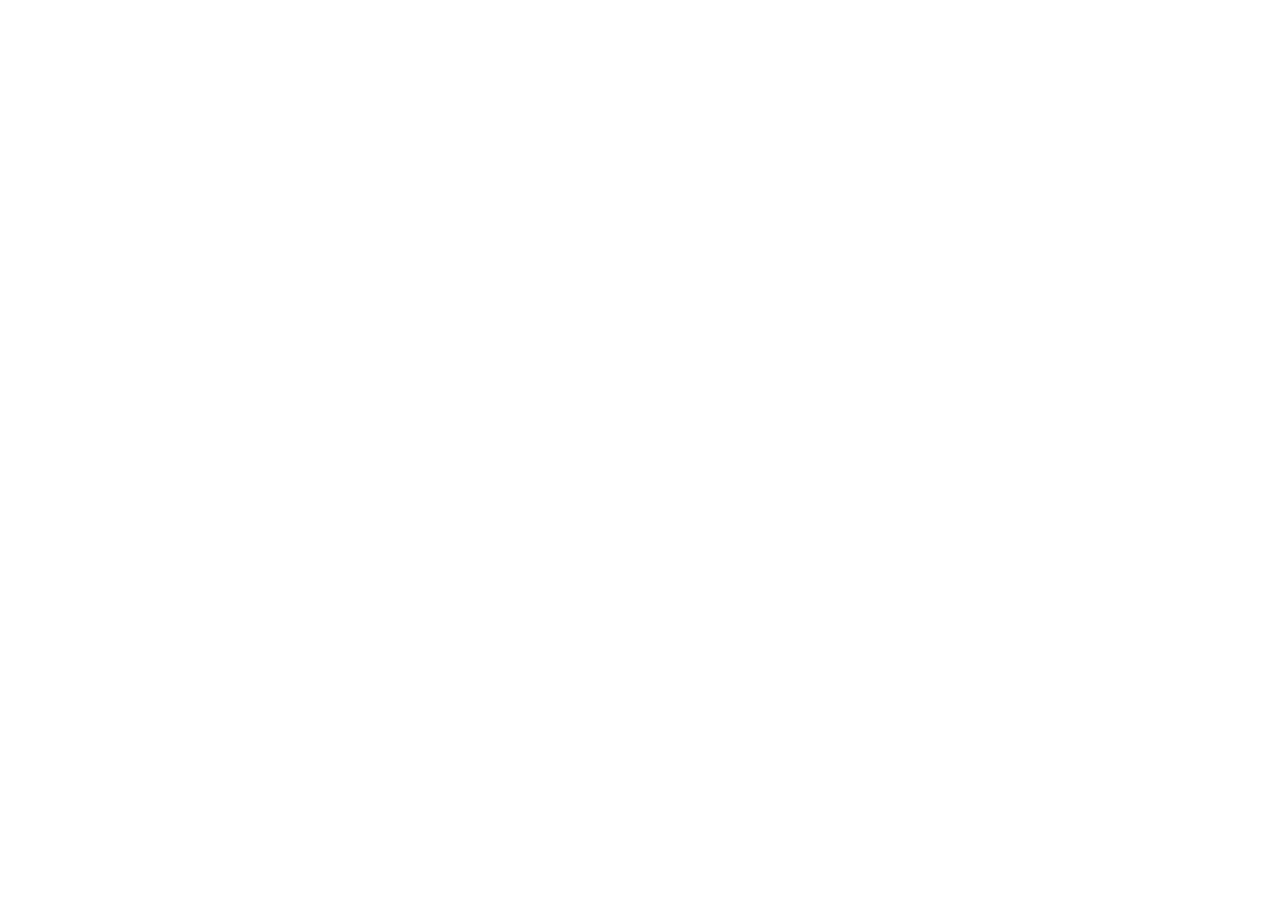
==== filmes.html @ a86b05f9 "Atualização do projeto AV1 2º bimestre" ====
<!DOCTYPE html>
<html lang="en">
<head>
    <meta charset="UTF-8">
    <meta name="viewport" content="width=device-width, initial-scale=1.0">
    <title>filmes queridinhos</title>
</head>
<body>
    
</body>
</html>
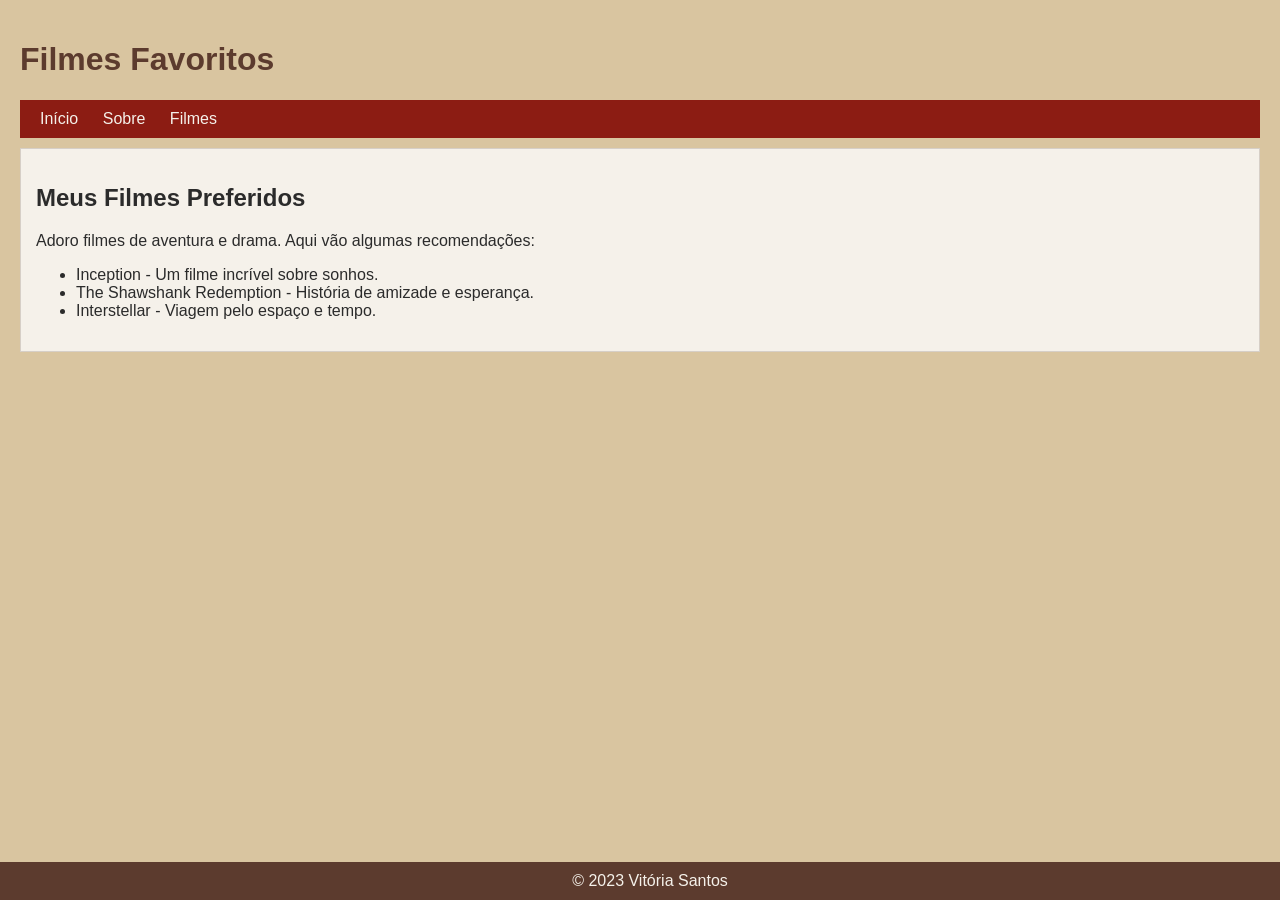
==== commit 29731e2a: "Update project files" ====
--- a/filmes.html
+++ b/filmes.html
@@ -1,11 +1,26 @@
 <!DOCTYPE html>
-<html lang="en">
+<html lang="pt-br">
 <head>
     <meta charset="UTF-8">
-    <meta name="viewport" content="width=device-width, initial-scale=1.0">
-    <title>filmes queridinhos</title>
+    <title>Filmes</title>
+    <link rel="stylesheet" href="style.css">
 </head>
 <body>
-    
+    <h1>Filmes Favoritos</h1>
+    <nav>
+        <a href="index.html">Início</a>
+        <a href="sobre.html">Sobre</a>
+        <a href="filmes.html">Filmes</a>
+    </nav>
+    <section>
+        <h2>Meus Filmes Preferidos</h2>
+        <p>Adoro filmes de aventura e drama. Aqui vão algumas recomendações:</p>
+        <ul>
+            <li>Inception - Um filme incrível sobre sonhos.</li>
+            <li>The Shawshank Redemption - História de amizade e esperança.</li>
+            <li>Interstellar - Viagem pelo espaço e tempo.</li>
+        </ul>
+    </section>
+    <footer>&copy; 2023 Vitória Santos</footer>
 </body>
 </html>
--- a/style.css
+++ b/style.css
@@ -0,0 +1,40 @@
+body {
+    font-family: Arial, sans-serif;
+    background-color: #D9C5A0;
+    color: #2B2B2B;
+    margin: 0;
+    padding: 20px;
+}
+
+h1 {
+    color: #5C3B2E;
+}
+
+nav {
+    background-color: #8C1C13;
+    padding: 10px;
+}
+
+nav a {
+    color: #F5F1EA;
+    margin: 0 10px;
+    text-decoration: none;
+}
+
+section {
+    background-color: #F5F1EA;
+    padding: 15px;
+    margin: 10px 0;
+    border: 1px solid #D6CFC7;
+}
+
+footer {
+   position: absolute;
+    padding: 10px;
+    background-color: #5C3B2E;
+    color: #F5F1EA;
+    bottom: 0;
+    left: 0;
+    width: 100%;
+    text-align: center;
+}
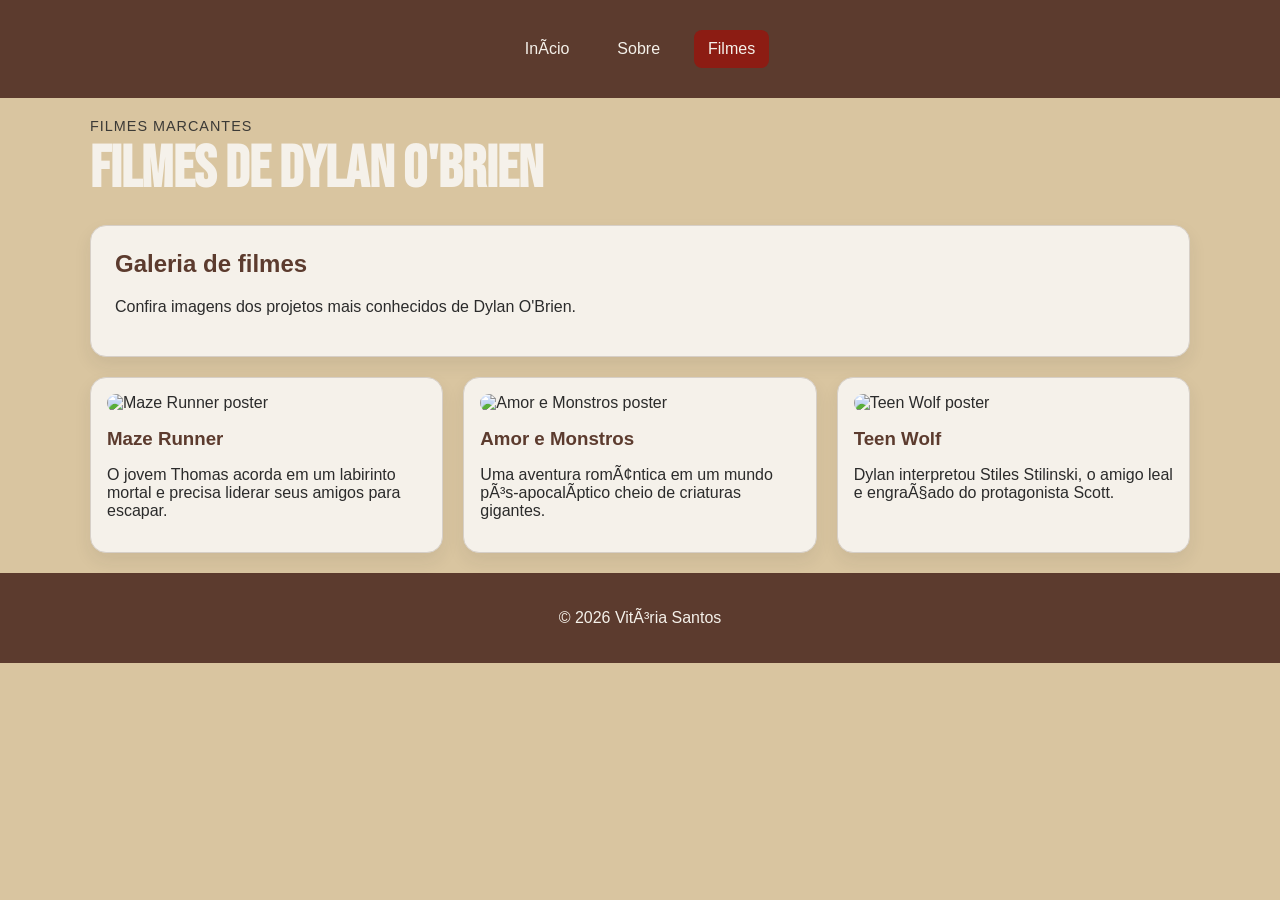
==== commit 2fbdd553: "atualização da AV1" ====
--- a/filmes.html
+++ b/filmes.html
@@ -1,26 +1,51 @@
-<!DOCTYPE html>
+﻿<!DOCTYPE html>
 <html lang="pt-br">
 <head>
     <meta charset="UTF-8">
-    <title>Filmes</title>
+    <title>Filmes de Dylan O'Brien</title>
     <link rel="stylesheet" href="style.css">
 </head>
 <body>
-    <h1>Filmes Favoritos</h1>
-    <nav>
-        <a href="index.html">Início</a>
-        <a href="sobre.html">Sobre</a>
-        <a href="filmes.html">Filmes</a>
-    </nav>
-    <section>
-        <h2>Meus Filmes Preferidos</h2>
-        <p>Adoro filmes de aventura e drama. Aqui vão algumas recomendações:</p>
-        <ul>
-            <li>Inception - Um filme incrível sobre sonhos.</li>
-            <li>The Shawshank Redemption - História de amizade e esperança.</li>
-            <li>Interstellar - Viagem pelo espaço e tempo.</li>
-        </ul>
-    </section>
-    <footer>&copy; 2023 Vitória Santos</footer>
+    <header>
+        <div class="container cabecalho">
+            <nav>
+                <a href="index.html">InÃ­cio</a>
+                <a href="sobre.html">Sobre</a>
+                <a href="filmes.html" class="ativo">Filmes</a>
+            </nav>
+        </div>
+    </header>
+    <main class="container">
+        <div class="texto-principal">
+                <p class="subtitulo">Filmes marcantes</p>
+                <h1>Filmes de Dylan O'Brien</h1>
+            </div>
+        <section class="cartao-destaque">
+            <h2>Galeria de filmes</h2>
+            <p>Confira imagens dos projetos mais conhecidos de Dylan O'Brien.</p>
+        </section>
+        <section class="galeria">
+            <div class="cartao-filme">
+                <img src="https://m.media-amazon.com/images/I/81I-2yK-8TL._AC_SL1500_.jpg" alt="Maze Runner poster">
+                <h3>Maze Runner</h3>
+                <p>O jovem Thomas acorda em um labirinto mortal e precisa liderar seus amigos para escapar.</p>
+            </div>
+            <div class="cartao-filme">
+                <img src="https://m.media-amazon.com/images/I/91z-KcL1P9L._AC_SL1500_.jpg" alt="Amor e Monstros poster">
+                <h3>Amor e Monstros</h3>
+                <p>Uma aventura romÃ¢ntica em um mundo pÃ³s-apocalÃ­ptico cheio de criaturas gigantes.</p>
+            </div>
+            <div class="cartao-filme">
+                <img src="https://m.media-amazon.com/images/I/51DoYH8lUYJL.jpg" alt="Teen Wolf poster">
+                <h3>Teen Wolf</h3>
+                <p>Dylan interpretou Stiles Stilinski, o amigo leal e engraÃ§ado do protagonista Scott.</p>
+            </div>
+        </section>
+    </main>
+    <footer>
+        <p>&copy; 2026 VitÃ³ria Santos</p>
+    </footer>
 </body>
-</html>+</html>
+
+
--- a/style.css
+++ b/style.css
@@ -1,40 +1,191 @@
+﻿@import url('https://fonts.googleapis.com/css2?family=Bebas+Neue&display=swap');
+
 body {
     font-family: Arial, sans-serif;
     background-color: #D9C5A0;
     color: #2B2B2B;
     margin: 0;
+    padding: 0;
+}
+
+.container {
+    max-width: 1100px;
+    margin: 0 auto;
     padding: 20px;
 }
 
-h1 {
-    color: #5C3B2E;
+header {
+    background-color: #5C3B2E;
+    color: #F5F1EA;
+    padding: 10px 0;
 }
 
-nav {
-    background-color: #8C1C13;
-    padding: 10px;
+.cabecalho {
+    display: flex;
+    flex-direction: column;
+    align-items: center;
+    justify-content: center;
+    gap: 18px;
+    text-align: center;
+}
+
+.texto-principal h1 {
+    font-family: 'Bebas Neue', cursive;
+    font-size: 59px;
+    margin: 0;
+    color: #F5F1EA;
+}
+.texto-principal .subtitulo {
+    margin: 0;
+}
+
+.subtitulo {
+    text-transform: uppercase;
+    letter-spacing: 1px;
+    opacity: 0.9;
+    font-size: 0.9rem;
+}
+
+.cabecalho nav {
+    display: flex;
+    gap: 20px;
+    flex-wrap: wrap;
 }
 
 nav a {
     color: #F5F1EA;
-    margin: 0 10px;
     text-decoration: none;
+    padding: 10px 14px;
+    border-radius: 8px;
+    transition: background-color 0.3s ease;
 }
 
-section {
+nav a:hover,
+nav a.ativo {
+    background-color: #8C1C13;
+}
+
+main {
+    padding-bottom: 50px;
+}
+
+.cartao-destaque,
+.secao-video {
     background-color: #F5F1EA;
-    padding: 15px;
+    padding: 24px;
+    margin: 20px 0;
+    border-radius: 16px;
+    border: 1px solid #D6CFC7;
+    box-shadow: 0 8px 18px rgba(43, 43, 43, 0.08);
+}
+
+.cartao-destaque h2,
+.secao-video h2 {
+    color: #5C3B2E;
+    margin-top: 0;
+}
+
+.cartao-destaque ul {
+    margin: 0;
+    padding-left: 20px;
+}
+
+.cartao-destaque ul li {
     margin: 10px 0;
+}
+
+.grade-estatisticas {
+    display: grid;
+    grid-template-columns: repeat(auto-fit, minmax(180px, 1fr));
+    gap: 16px;
+    margin-top: 18px;
+}
+
+.grade-estatisticas div {
+    background-color: #D9C5A0;
+    padding: 16px;
+    border-radius: 12px;
+    border: 1px solid #cbc0b7;
+    text-align: center;
+}
+
+.grade-estatisticas strong {
+    display: block;
+    font-size: 1.4rem;
+    color: #8C1C13;
+    margin-bottom: 8px;
+}
+
+.secao-video {
+    display: block;
+}
+
+.texto-video p {
+    margin-top: 12px;
+    line-height: 1.6;
+}
+
+.caixa-video {
+    width: 100%;
+    border-radius: 16px;
+    overflow: hidden;
+    background-color: #2B2B2B;
+}
+
+.caixa-video video {
+    width: 100%;
+    height: auto;
+    display: block;
+    border: 0;
+}
+
+.galeria {
+    display: grid;
+    grid-template-columns: repeat(auto-fit, minmax(260px, 1fr));
+    gap: 20px;
+    margin-top: 20px;
+}
+
+.cartao-filme {
+    background-color: #F5F1EA;
+    border-radius: 16px;
+    padding: 16px;
     border: 1px solid #D6CFC7;
+    box-shadow: 0 8px 18px rgba(43, 43, 43, 0.08);
+}
+
+.cartao-filme img {
+    width: 100%;
+    border-radius: 12px;
+    display: block;
+}
+
+.cartao-filme h3 {
+    margin: 16px 0 8px;
+    color: #5C3B2E;
 }
 
 footer {
-   position: absolute;
-    padding: 10px;
     background-color: #5C3B2E;
     color: #F5F1EA;
-    bottom: 0;
-    left: 0;
-    width: 100%;
+    padding: 20px 0;
     text-align: center;
-}+}
+
+@media (max-width: 760px) {
+    .cabecalho,
+    .secao-video {
+        grid-template-columns: 1fr;
+    }
+
+    .cabecalho {
+        text-align: center;
+    }
+
+    nav {
+        justify-content: center;
+    }
+}
+
+
+
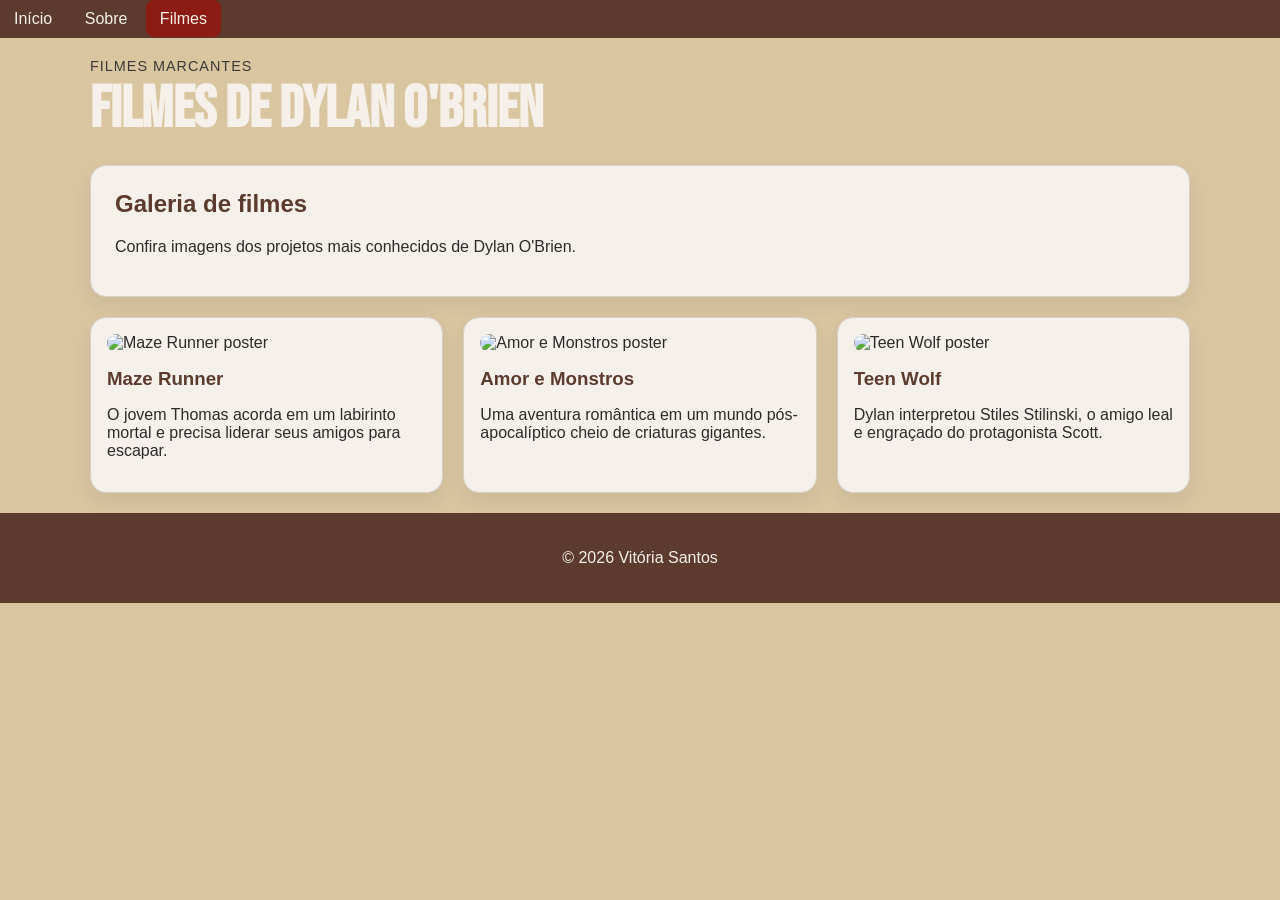
==== commit 1f1ca0f4: "update AV1" ====
--- a/filmes.html
+++ b/filmes.html
@@ -1,51 +1,65 @@
-﻿<!DOCTYPE html>
+﻿<!doctype html>
 <html lang="pt-br">
-<head>
-    <meta charset="UTF-8">
+  <head>
+    <meta charset="UTF-8" />
     <title>Filmes de Dylan O'Brien</title>
-    <link rel="stylesheet" href="style.css">
-</head>
-<body>
+    <link rel="stylesheet" href="style.css" />
+  </head>
+  <body>
     <header>
-        <div class="container cabecalho">
-            <nav>
-                <a href="index.html">InÃ­cio</a>
-                <a href="sobre.html">Sobre</a>
-                <a href="filmes.html" class="ativo">Filmes</a>
-            </nav>
-        </div>
+      <nav>
+        <a href="index.html">Início</a>
+        <a href="sobre.html">Sobre</a>
+        <a href="filmes.html" class="ativo">Filmes</a>
+      </nav>
     </header>
     <main class="container">
-        <div class="texto-principal">
-                <p class="subtitulo">Filmes marcantes</p>
-                <h1>Filmes de Dylan O'Brien</h1>
-            </div>
-        <section class="cartao-destaque">
-            <h2>Galeria de filmes</h2>
-            <p>Confira imagens dos projetos mais conhecidos de Dylan O'Brien.</p>
-        </section>
-        <section class="galeria">
-            <div class="cartao-filme">
-                <img src="https://m.media-amazon.com/images/I/81I-2yK-8TL._AC_SL1500_.jpg" alt="Maze Runner poster">
-                <h3>Maze Runner</h3>
-                <p>O jovem Thomas acorda em um labirinto mortal e precisa liderar seus amigos para escapar.</p>
-            </div>
-            <div class="cartao-filme">
-                <img src="https://m.media-amazon.com/images/I/91z-KcL1P9L._AC_SL1500_.jpg" alt="Amor e Monstros poster">
-                <h3>Amor e Monstros</h3>
-                <p>Uma aventura romÃ¢ntica em um mundo pÃ³s-apocalÃ­ptico cheio de criaturas gigantes.</p>
-            </div>
-            <div class="cartao-filme">
-                <img src="https://m.media-amazon.com/images/I/51DoYH8lUYJL.jpg" alt="Teen Wolf poster">
-                <h3>Teen Wolf</h3>
-                <p>Dylan interpretou Stiles Stilinski, o amigo leal e engraÃ§ado do protagonista Scott.</p>
-            </div>
-        </section>
+      <div class="texto-principal">
+        <p class="subtitulo">Filmes marcantes</p>
+        <h1>Filmes de Dylan O'Brien</h1>
+      </div>
+      <section class="cartao-destaque">
+        <h2>Galeria de filmes</h2>
+        <p>Confira imagens dos projetos mais conhecidos de Dylan O'Brien.</p>
+      </section>
+      <section class="galeria">
+        <div class="cartao-filme">
+          <img
+            src="https://static.wikia.nocookie.net/mazerunner/images/8/85/Insidethemazerunner_cover.jpg/revision/latest/thumbnail/width/360/height/450?cb=20140626232426"
+            alt="Maze Runner poster"
+          />
+          <h3>Maze Runner</h3>
+          <p>
+            O jovem Thomas acorda em um labirinto mortal e precisa liderar seus
+            amigos para escapar.
+          </p>
+        </div>
+        <div class="cartao-filme">
+          <img
+            src="https://br.web.img3.acsta.net/c_310_420/pictures/20/10/01/10/37/5061463.jpg"
+            alt="Amor e Monstros poster"
+          />
+          <h3>Amor e Monstros</h3>
+          <p>
+            Uma aventura romântica em um mundo pós-apocalíptico cheio de
+            criaturas gigantes.
+          </p>
+        </div>
+        <div class="cartao-filme">
+          <img
+            src="https://woomagazine.com.br/wp-content/uploads/2024/03/116920160405-uau-posters-seriados-serie-teen-wolf-4-jpg.webp"
+            alt="Teen Wolf poster"
+          />
+          <h3>Teen Wolf</h3>
+          <p>
+            Dylan interpretou Stiles Stilinski, o amigo leal e engraçado do
+            protagonista Scott.
+          </p>
+        </div>
+      </section>
     </main>
     <footer>
-        <p>&copy; 2026 VitÃ³ria Santos</p>
+      <p>&copy; 2026 Vitória Santos</p>
     </footer>
-</body>
+  </body>
 </html>
-
-
--- a/style.css
+++ b/style.css
@@ -1,191 +1,173 @@
-﻿@import url('https://fonts.googleapis.com/css2?family=Bebas+Neue&display=swap');
+@import url("https://fonts.googleapis.com/css2?family=Bebas+Neue&display=swap");
 
 body {
-    font-family: Arial, sans-serif;
-    background-color: #D9C5A0;
-    color: #2B2B2B;
-    margin: 0;
-    padding: 0;
+  font-family: Arial, sans-serif;
+  background-color: #d9c5a0;
+  color: #2b2b2b;
+  margin: 0;
+  padding: 0;
 }
 
 .container {
-    max-width: 1100px;
-    margin: 0 auto;
-    padding: 20px;
+  max-width: 1100px;
+  margin: 0 auto;
+  padding: 20px;
 }
 
 header {
-    background-color: #5C3B2E;
-    color: #F5F1EA;
-    padding: 10px 0;
+  background-color: #5c3b2e;
+  color: #f5f1ea;
+  padding: 10px 0;
 }
 
 .cabecalho {
-    display: flex;
-    flex-direction: column;
-    align-items: center;
-    justify-content: center;
-    gap: 18px;
-    text-align: center;
+  display: flex;
+  flex-direction: column;
+  align-items: center;
+  justify-content: center;
+  gap: 18px;
+  text-align: center;
 }
 
 .texto-principal h1 {
-    font-family: 'Bebas Neue', cursive;
-    font-size: 59px;
-    margin: 0;
-    color: #F5F1EA;
+  font-family: "Bebas Neue", cursive;
+  font-size: 59px;
+  margin: 0;
+  color: #f5f1ea;
 }
 .texto-principal .subtitulo {
-    margin: 0;
+  margin: 0;
 }
 
 .subtitulo {
-    text-transform: uppercase;
-    letter-spacing: 1px;
-    opacity: 0.9;
-    font-size: 0.9rem;
+  text-transform: uppercase;
+  letter-spacing: 1px;
+  opacity: 0.9;
+  font-size: 0.9rem;
 }
 
 .cabecalho nav {
-    display: flex;
-    gap: 20px;
-    flex-wrap: wrap;
+  display: flex;
+  gap: 20px;
+  flex-wrap: wrap;
 }
 
 nav a {
-    color: #F5F1EA;
-    text-decoration: none;
-    padding: 10px 14px;
-    border-radius: 8px;
-    transition: background-color 0.3s ease;
+  color: #f5f1ea;
+  text-decoration: none;
+  padding: 10px 14px;
+  border-radius: 8px;
+  transition: background-color 0.3s ease;
 }
 
 nav a:hover,
 nav a.ativo {
-    background-color: #8C1C13;
+  background-color: #8c1c13;
 }
 
 main {
-    padding-bottom: 50px;
+  padding-bottom: 50px;
 }
 
 .cartao-destaque,
 .secao-video {
-    background-color: #F5F1EA;
-    padding: 24px;
-    margin: 20px 0;
-    border-radius: 16px;
-    border: 1px solid #D6CFC7;
-    box-shadow: 0 8px 18px rgba(43, 43, 43, 0.08);
+  background-color: #f5f1ea;
+  padding: 24px;
+  margin: 20px 0;
+  border-radius: 16px;
+  border: 1px solid #d6cfc7;
+  box-shadow: 0 8px 18px rgba(43, 43, 43, 0.08);
 }
 
 .cartao-destaque h2,
 .secao-video h2 {
-    color: #5C3B2E;
-    margin-top: 0;
+  color: #5c3b2e;
+  margin-top: 0;
 }
 
 .cartao-destaque ul {
-    margin: 0;
-    padding-left: 20px;
+  margin: 0;
+  padding-left: 20px;
 }
 
 .cartao-destaque ul li {
-    margin: 10px 0;
+  margin: 10px 0;
 }
 
 .grade-estatisticas {
-    display: grid;
-    grid-template-columns: repeat(auto-fit, minmax(180px, 1fr));
-    gap: 16px;
-    margin-top: 18px;
+  display: grid;
+  grid-template-columns: repeat(auto-fit, minmax(180px, 1fr));
+  gap: 16px;
+  margin-top: 18px;
 }
 
 .grade-estatisticas div {
-    background-color: #D9C5A0;
-    padding: 16px;
-    border-radius: 12px;
-    border: 1px solid #cbc0b7;
-    text-align: center;
+  background-color: #d9c5a0;
+  padding: 16px;
+  border-radius: 12px;
+  border: 1px solid #cbc0b7;
+  text-align: center;
 }
 
 .grade-estatisticas strong {
-    display: block;
-    font-size: 1.4rem;
-    color: #8C1C13;
-    margin-bottom: 8px;
+  display: block;
+  font-size: 1.4rem;
+  color: #8c1c13;
+  margin-bottom: 8px;
 }
 
 .secao-video {
-    display: block;
+  display: block;
 }
 
 .texto-video p {
-    margin-top: 12px;
-    line-height: 1.6;
+  margin-top: 12px;
+  line-height: 1.6;
 }
 
 .caixa-video {
-    width: 100%;
-    border-radius: 16px;
-    overflow: hidden;
-    background-color: #2B2B2B;
+  width: 100%;
+  border-radius: 16px;
+  overflow: hidden;
+  background-color: #2b2b2b;
 }
 
 .caixa-video video {
-    width: 100%;
-    height: auto;
-    display: block;
-    border: 0;
+  width: 100%;
+  height: auto;
+  display: block;
+  border: 0;
 }
 
 .galeria {
-    display: grid;
-    grid-template-columns: repeat(auto-fit, minmax(260px, 1fr));
-    gap: 20px;
-    margin-top: 20px;
+  display: grid;
+  grid-template-columns: repeat(auto-fit, minmax(260px, 1fr));
+  gap: 20px;
+  margin-top: 20px;
 }
 
 .cartao-filme {
-    background-color: #F5F1EA;
-    border-radius: 16px;
-    padding: 16px;
-    border: 1px solid #D6CFC7;
-    box-shadow: 0 8px 18px rgba(43, 43, 43, 0.08);
+  background-color: #f5f1ea;
+  border-radius: 16px;
+  padding: 16px;
+  border: 1px solid #d6cfc7;
+  box-shadow: 0 8px 18px rgba(43, 43, 43, 0.08);
 }
 
 .cartao-filme img {
-    width: 100%;
-    border-radius: 12px;
-    display: block;
+  width: 100%;
+  border-radius: 12px;
+  display: block;
 }
 
 .cartao-filme h3 {
-    margin: 16px 0 8px;
-    color: #5C3B2E;
+  margin: 16px 0 8px;
+  color: #5c3b2e;
 }
 
 footer {
-    background-color: #5C3B2E;
-    color: #F5F1EA;
-    padding: 20px 0;
-    text-align: center;
+  background-color: #5c3b2e;
+  color: #f5f1ea;
+  padding: 20px 0;
+  text-align: center;
 }
-
-@media (max-width: 760px) {
-    .cabecalho,
-    .secao-video {
-        grid-template-columns: 1fr;
-    }
-
-    .cabecalho {
-        text-align: center;
-    }
-
-    nav {
-        justify-content: center;
-    }
-}
-
-
-
